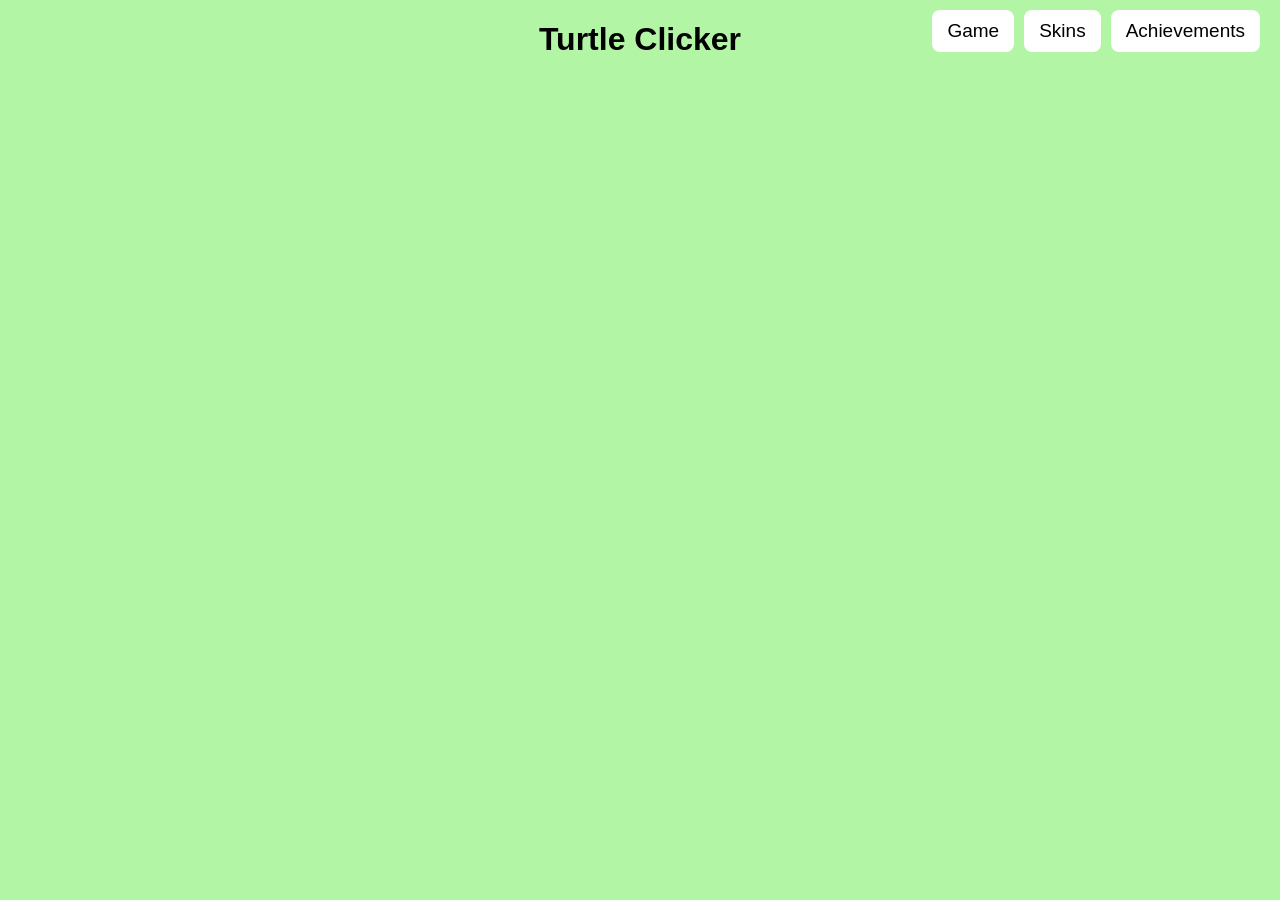
==== achievements.html @ 657a3a1e "Create achievements.html" ====
<!doctype html>
<html lang="en">
  <head>
    <meta charset="UTF-8" />
    <meta name="viewport" content="width=device-width, initial-scale=1.0" />
    <title>Turtle Clicker🐢</title>
    <link rel="stylesheet" href="achievements.css" />
    <script src="script.js" defer></script>
  </head>
  <body>
    <h1 id="mainTitleText">Turtle Clicker</h1>
    <div id="mainMenu">
      <a class="gameButtonMenu" href="index.html">Game</a>

      <a id="skinsButtonMenu" href="skins.html">Skins</a>

      <a id="achievementsButtonMenu" href="achievements.html">Achievements</a>
    </div>
    </div>
  </body>
</html>
---- achievements.css ----
html * {
  font-family: Comfortaa, sans-serif;
}

body {
  background-color: #b2f5a4;
}

a {
  color: black;
  text-decoration: none;
}

#mainTitleText {
  color: black;
  text-align: center;
}

#mainMenu {
  font-size: 19px;

  display: flex;
  justify-content: center;
  align-items: center;
  gap: 10px;

  position: absolute;
  top: 10px;
  right: 20px;
}

#mainMenu a {
  display: inline-block;
  padding: 10px 15px;
  background-color: white;
  border-radius: 8px;
}
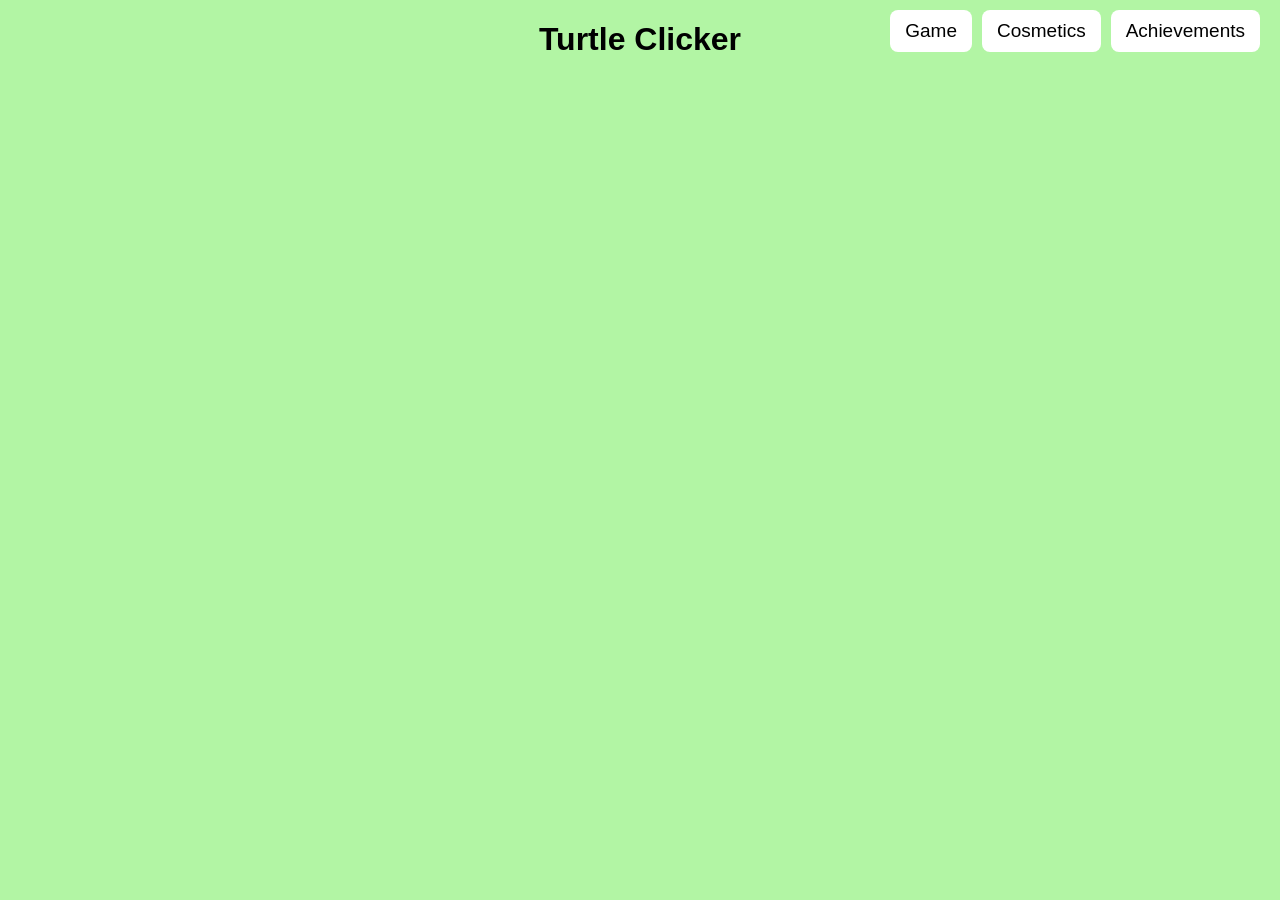
==== commit fdc97c1c: "Update achievements.html" ====
--- a/achievements.html
+++ b/achievements.html
@@ -12,7 +12,7 @@
     <div id="mainMenu">
       <a class="gameButtonMenu" href="index.html">Game</a>
 
-      <a id="skinsButtonMenu" href="skins.html">Skins</a>
+      <a id="skinsButtonMenu" href="cosmetics.html">Cosmetics</a>
 
       <a id="achievementsButtonMenu" href="achievements.html">Achievements</a>
     </div>
